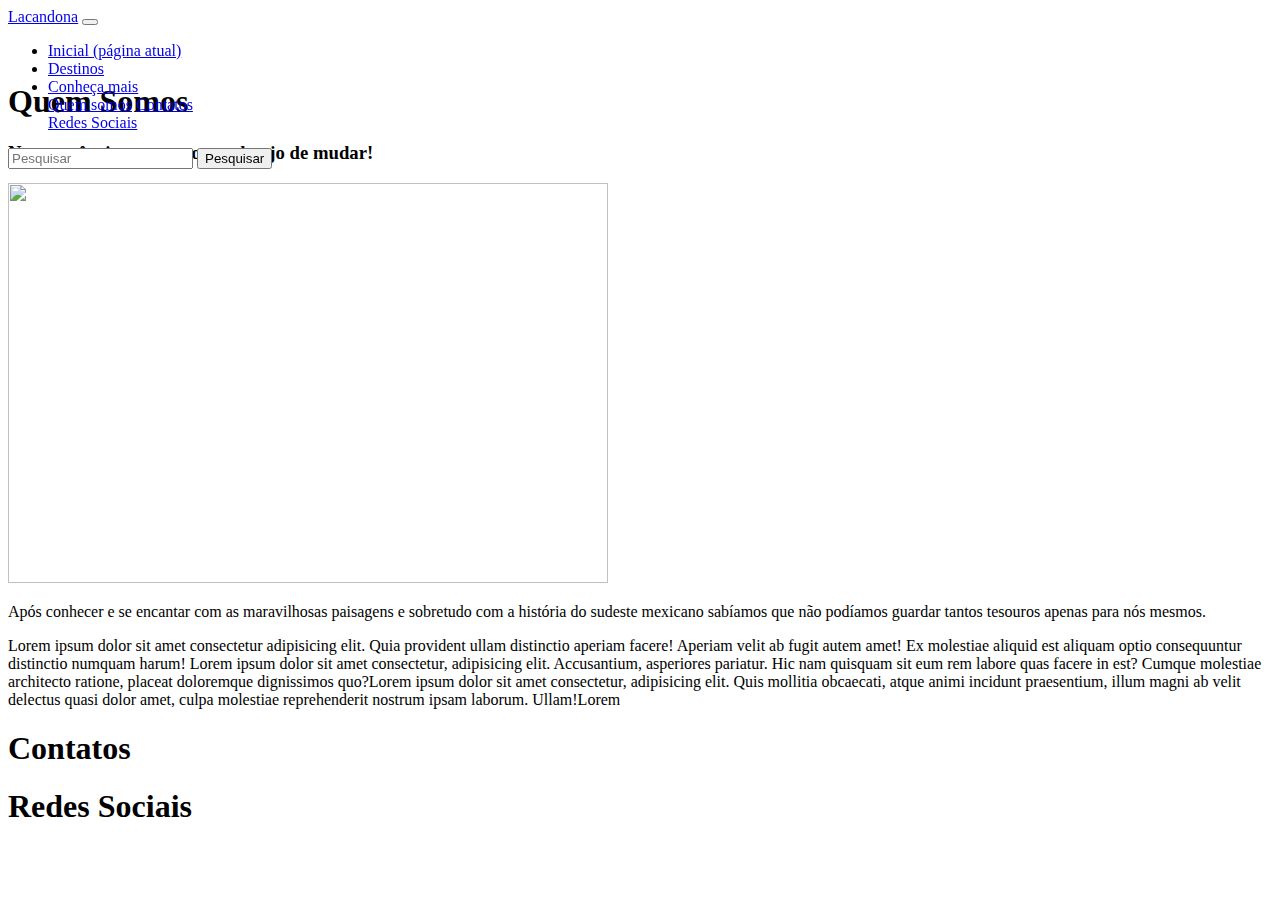
==== quemsomos.html @ 4f79b254 "estrutura básica do site de turismo - entrega 01 Recode Pro" ====
<!DOCTYPE html>
<html lang="en">
<head>
    <meta charset="UTF-8">
    <meta http-equiv="X-UA-Compatible" content="IE=edge">
    <meta name="viewport" content="width=device-width, initial-scale=1.0">
    <link rel="stylesheet" href="https://stackpath.bootstrapcdn.com/bootstrap/4.1.3/css/bootstrap.min.css" integrity="sha384-MCw98/SFnGE8fJT3GXwEOngsV7Zt27NXFoaoApmYm81iuXoPkFOJwJ8ERdknLPMO" crossorigin="anonymous">
    <link rel="stylesheet" href="style.css">
    <title>Lacandona - Agência de EcoTurismo</title>
</head>
<body>
    <nav class="navbar navbar-expand-lg navbar-dark bg-primary">
        <a class="navbar-brand" href="#">Lacandona</a>
        <button class="navbar-toggler" type="button" data-toggle="collapse" data-target="#conteudoNavbarSuportado" aria-controls="conteudoNavbarSuportado" aria-expanded="false" aria-label="Alterna navegação">
          <span class="navbar-toggler-icon"></span>
        </button>
      
        <div class="collapse navbar-collapse" id="conteudoNavbarSuportado">
          <ul class="navbar-nav mr-auto">
            <li class="nav-item active">
              <a class="nav-link" href=main.html>Inicial <span class="sr-only">(página atual)</span></a>
            </li>
            <li class="nav-item">
              <a class="nav-link" href="#DESTINOS">Destinos</a>
            </li>
            <li class="nav-item dropdown">
              <a class="nav-link dropdown-toggle" href="#" id="navbarDropdown" role="button" data-toggle="dropdown" aria-haspopup="true" aria-expanded="false">
                Conheça mais
              </a>
              <div class="dropdown-menu" aria-labelledby="navbarDropdown">
                <a class="dropdown-item" href="#QUEMSOMOS">Quem somos</a>
                <a class="dropdown-item" href="#CONTATOS">Contatos</a>
                <div class="dropdown-divider"></div>
                <a class="dropdown-item" href="#REDESSOCIAIS">Redes Sociais</a>
              </div>
            </li>
          </ul>
          <form class="form-inline my-2 my-lg-0">
            <input class="form-control mr-sm-2" type="search" placeholder="Pesquisar" aria-label="Pesquisar">
            <button class="btn btn-outline-success my-2 my-sm-0" type="submit">Pesquisar</button>
          </form>
        </div>
    </nav>

    <div class="container" ID="QUEMSOMOS">
        <br><br><br>
        <h1>Quem Somos</h1>
        <h3>Nossa agência nasceu com o desejo de mudar!</h3>
        <img  width="600" height="400" src="C:\Users\Felipe Morales\Desktop\Lacandona - Agência de Viagens\10983369_10205881469538052_3375707459477871698_o.jpg">
        <p>Após conhecer e se encantar com as maravilhosas paisagens e sobretudo com a história do sudeste mexicano sabíamos que não podíamos guardar tantos tesouros apenas para nós mesmos.</p>
        <p>Lorem ipsum dolor sit amet consectetur adipisicing elit. Quia provident ullam distinctio aperiam facere! Aperiam velit ab fugit autem amet! Ex molestiae aliquid est aliquam optio consequuntur distinctio numquam harum! Lorem ipsum dolor sit amet consectetur, adipisicing elit. Accusantium, asperiores pariatur. Hic nam quisquam sit eum rem labore quas facere in est? Cumque molestiae architecto ratione, placeat doloremque dignissimos quo?Lorem ipsum dolor sit amet consectetur, adipisicing elit. Quis mollitia obcaecati, atque animi incidunt praesentium, illum magni ab velit delectus quasi dolor amet, culpa molestiae reprehenderit nostrum ipsam laborum. Ullam!Lorem</p>
      </div>
      <div class="container" ID="CONTATOS">
        <h1>Contatos</h1>
      </div>
      <div class="container" ID="REDESSOCIAIS">
        <h1>Redes Sociais</h1>
      </div>

      <script src="https://code.jquery.com/jquery-3.3.1.slim.min.js" integrity="sha384-q8i/X+965DzO0rT7abK41JStQIAqVgRVzpbzo5smXKp4YfRvH+8abtTE1Pi6jizo" crossorigin="anonymous"></script>
      <script src="https://cdnjs.cloudflare.com/ajax/libs/popper.js/1.14.3/umd/popper.min.js" integrity="sha384-ZMP7rVo3mIykV+2+9J3UJ46jBk0WLaUAdn689aCwoqbBJiSnjAK/l8WvCWPIPm49" crossorigin="anonymous"></script>
      <script src="https://stackpath.bootstrapcdn.com/bootstrap/4.1.3/js/bootstrap.min.js" integrity="sha384-ChfqqxuZUCnJSK3+MXmPNIyE6ZbWh2IMqE241rYiqJxyMiZ6OW/JmZQ5stwEULTy" crossorigin="anonymous"></script>
    
</body>
</html>
---- style.css ----
.navbar{
    position: fixed;
    width: 100%;
    margin-bottom: 50px;
}

.destinos-calendario{
    display: inline-flex;
    justify-content: space-evenly;
    width: 100%;
    padding-top: 14px;

}
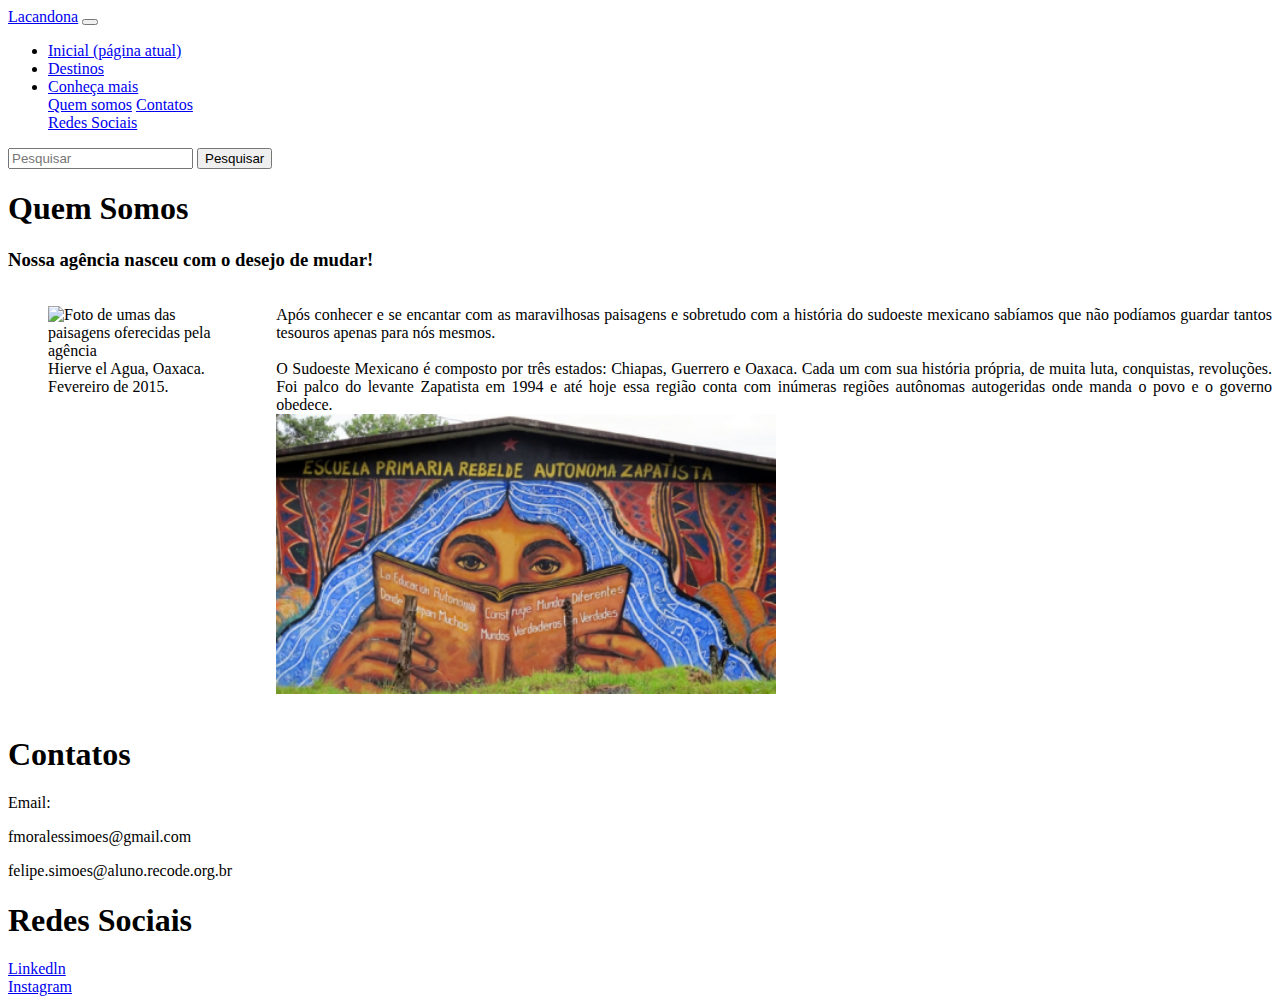
==== commit 5c5569b1: "atualizacao" ====
--- a/quemsomos.html
+++ b/quemsomos.html
@@ -21,7 +21,7 @@
               <a class="nav-link" href=main.html>Inicial <span class="sr-only">(página atual)</span></a>
             </li>
             <li class="nav-item">
-              <a class="nav-link" href="#DESTINOS">Destinos</a>
+              <a class="nav-link" href=main.html>Destinos</a>
             </li>
             <li class="nav-item dropdown">
               <a class="nav-link dropdown-toggle" href="#" id="navbarDropdown" role="button" data-toggle="dropdown" aria-haspopup="true" aria-expanded="false">
@@ -43,18 +43,30 @@
     </nav>
 
     <div class="container" ID="QUEMSOMOS">
-        <br><br><br>
         <h1>Quem Somos</h1>
         <h3>Nossa agência nasceu com o desejo de mudar!</h3>
-        <img  width="600" height="400" src="C:\Users\Felipe Morales\Desktop\Lacandona - Agência de Viagens\10983369_10205881469538052_3375707459477871698_o.jpg">
-        <p>Após conhecer e se encantar com as maravilhosas paisagens e sobretudo com a história do sudeste mexicano sabíamos que não podíamos guardar tantos tesouros apenas para nós mesmos.</p>
-        <p>Lorem ipsum dolor sit amet consectetur adipisicing elit. Quia provident ullam distinctio aperiam facere! Aperiam velit ab fugit autem amet! Ex molestiae aliquid est aliquam optio consequuntur distinctio numquam harum! Lorem ipsum dolor sit amet consectetur, adipisicing elit. Accusantium, asperiores pariatur. Hic nam quisquam sit eum rem labore quas facere in est? Cumque molestiae architecto ratione, placeat doloremque dignissimos quo?Lorem ipsum dolor sit amet consectetur, adipisicing elit. Quis mollitia obcaecati, atque animi incidunt praesentium, illum magni ab velit delectus quasi dolor amet, culpa molestiae reprehenderit nostrum ipsam laborum. Ullam!Lorem</p>
+      <div ID="primeiraparte">
+        <figure>
+          <img width="600" height="500" src=Fotos\10983369_10205881469538052_3375707459477871698_o.jpg alt="Foto de umas das paisagens oferecidas pela agência">
+          <figcaption>Hierve el Agua, Oaxaca. Fevereiro de 2015.</figcaption>
+        </figure>
+        <p id="apresentacao">Após conhecer e se encantar com as maravilhosas paisagens e sobretudo com a história do sudoeste mexicano sabíamos que não podíamos guardar tantos tesouros apenas para nós mesmos.<br><br>O Sudoeste Mexicano é composto por três estados: Chiapas, Guerrero e Oaxaca. Cada um com sua história própria, de muita luta, conquistas, revoluções. Foi palco do levante Zapatista em 1994 e até hoje essa região conta com inúmeras regiões autônomas autogeridas onde manda o povo e o governo obedece.<br> <img width="500" src=Fotos\escola-mantida-pelos-municc3adpios-autc3b4nomos-rebeldes-zapatistas.webp></p>
+        
       </div>
       <div class="container" ID="CONTATOS">
         <h1>Contatos</h1>
+        <p>Email:</p>
+        <p>fmoralessimoes@gmail.com</p>
+        <p>felipe.simoes@aluno.recode.org.br</p>
       </div>
       <div class="container" ID="REDESSOCIAIS">
         <h1>Redes Sociais</h1>
+        <a target="_blank" href="https://www.linkedin.com/in/felipemoraless/">
+          Linkedln
+        </a><br>
+        <a target="_blank" href="https://www.instagram.com/fe.moraless/">
+          Instagram
+        </a>
       </div>
 
       <script src="https://code.jquery.com/jquery-3.3.1.slim.min.js" integrity="sha384-q8i/X+965DzO0rT7abK41JStQIAqVgRVzpbzo5smXKp4YfRvH+8abtTE1Pi6jizo" crossorigin="anonymous"></script>
--- a/style.css
+++ b/style.css
@@ -1,8 +1,4 @@
-.navbar{
-    position: fixed;
-    width: 100%;
-    margin-bottom: 50px;
-}
+
 
 .destinos-calendario{
     display: inline-flex;
@@ -11,4 +7,15 @@
     padding-top: 14px;
 
 }
+#DESTINOS{
+    width: 50%;
+}
 
+#primeiraparte{
+    display: inline-flex;
+}
+
+#apresentacao{
+    padding-left: 14px;
+    text-align: justify;
+}
